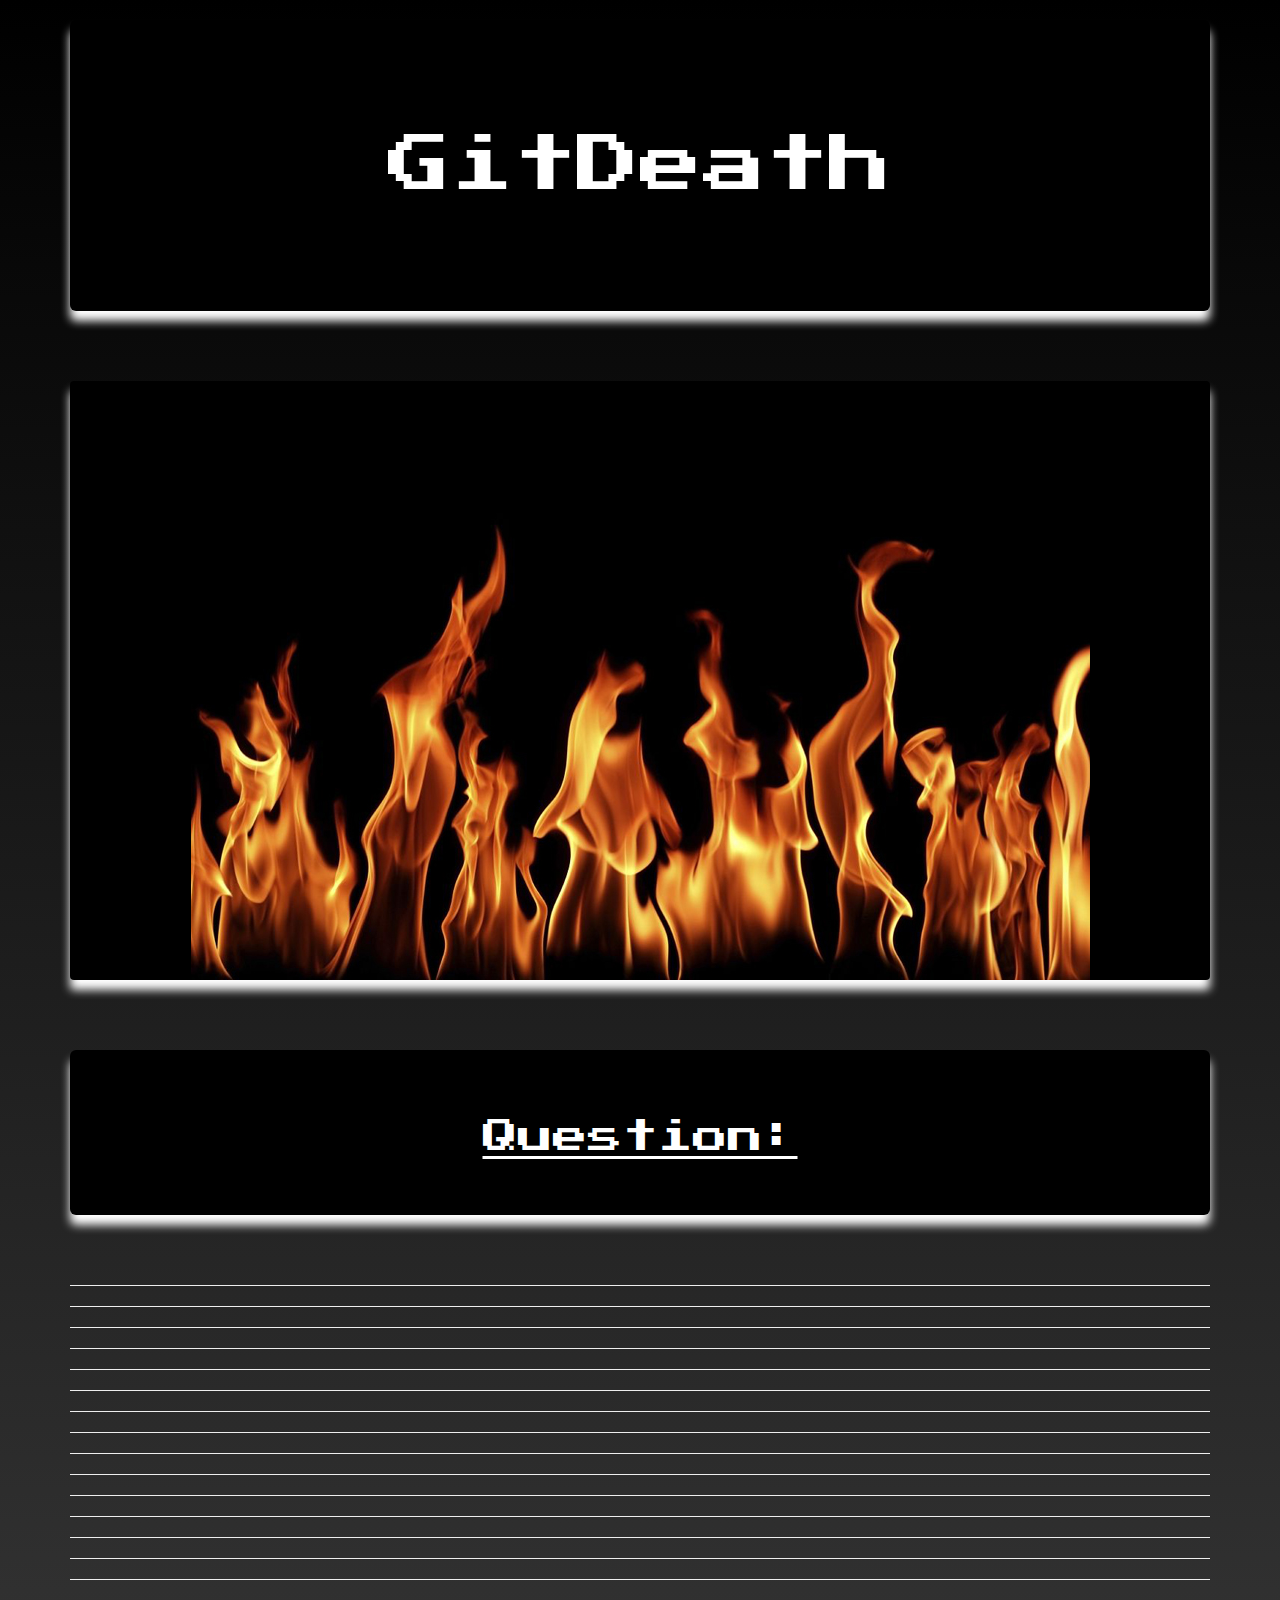
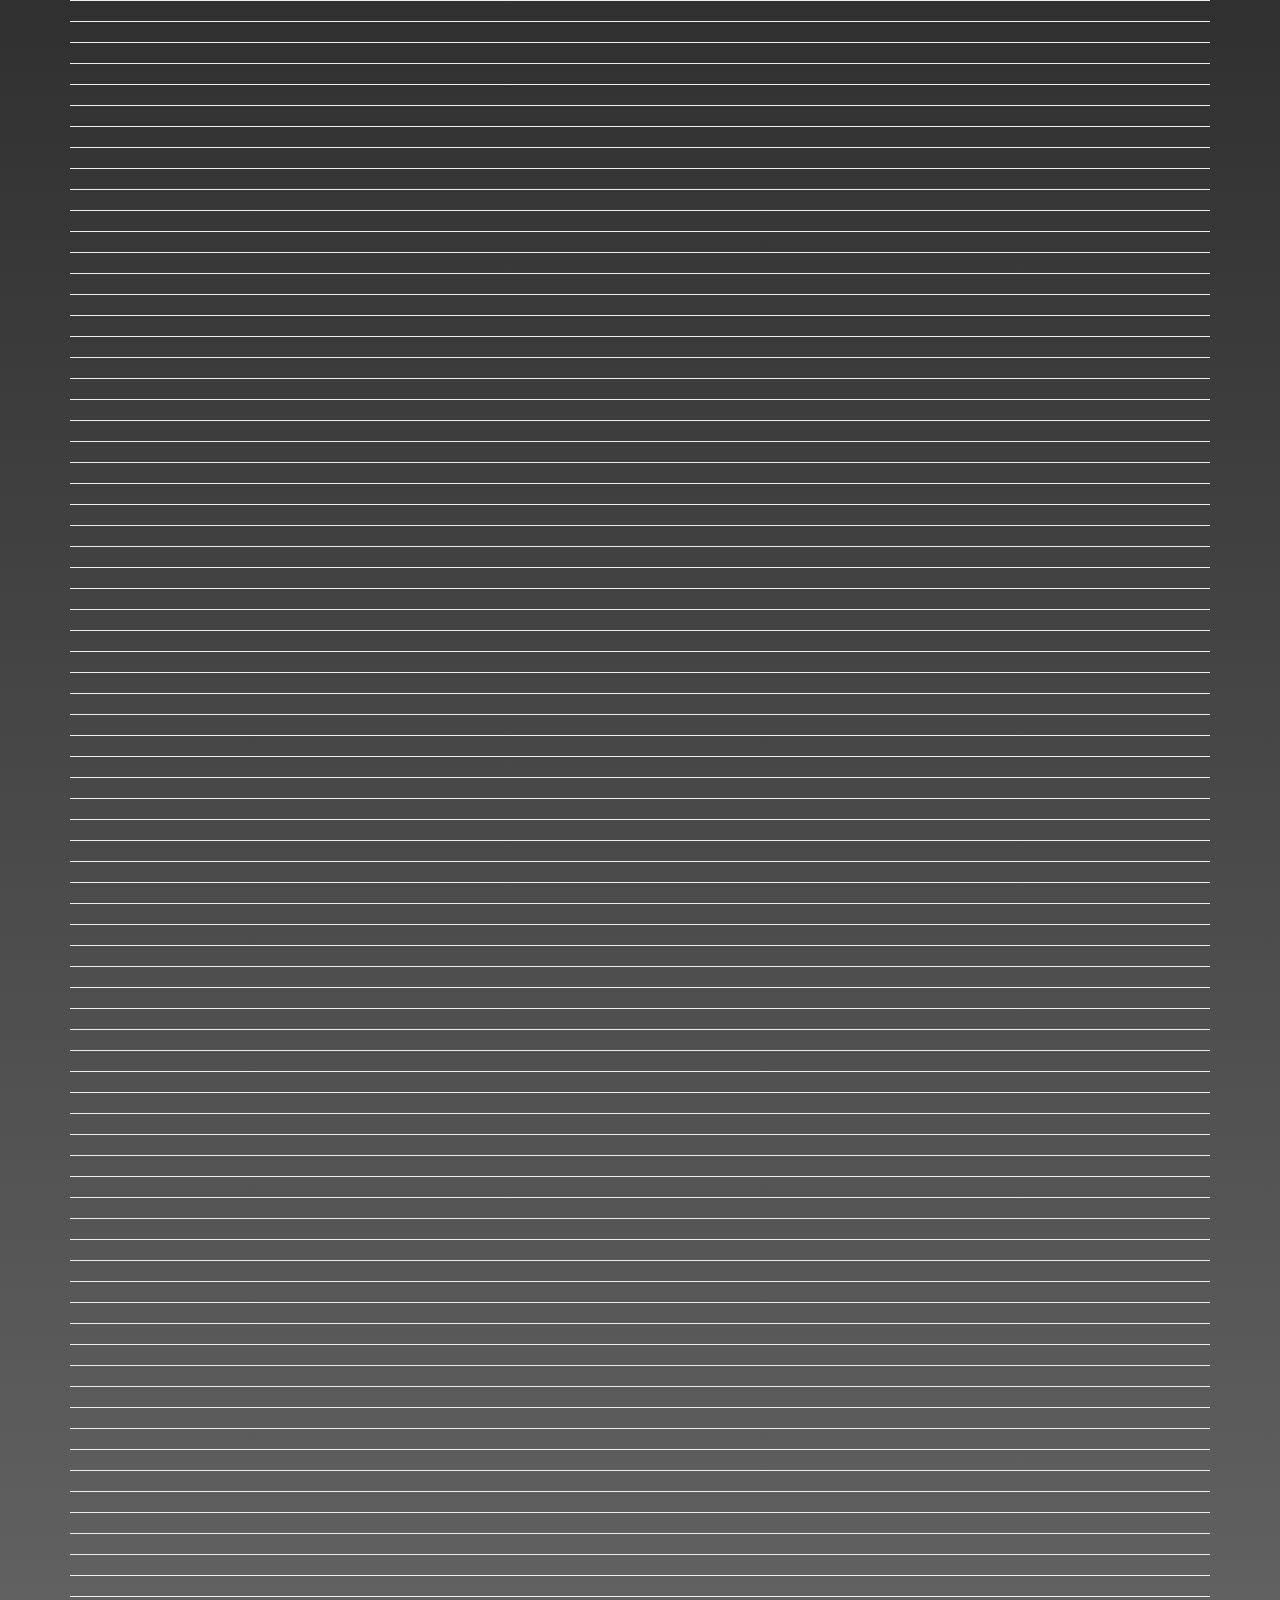
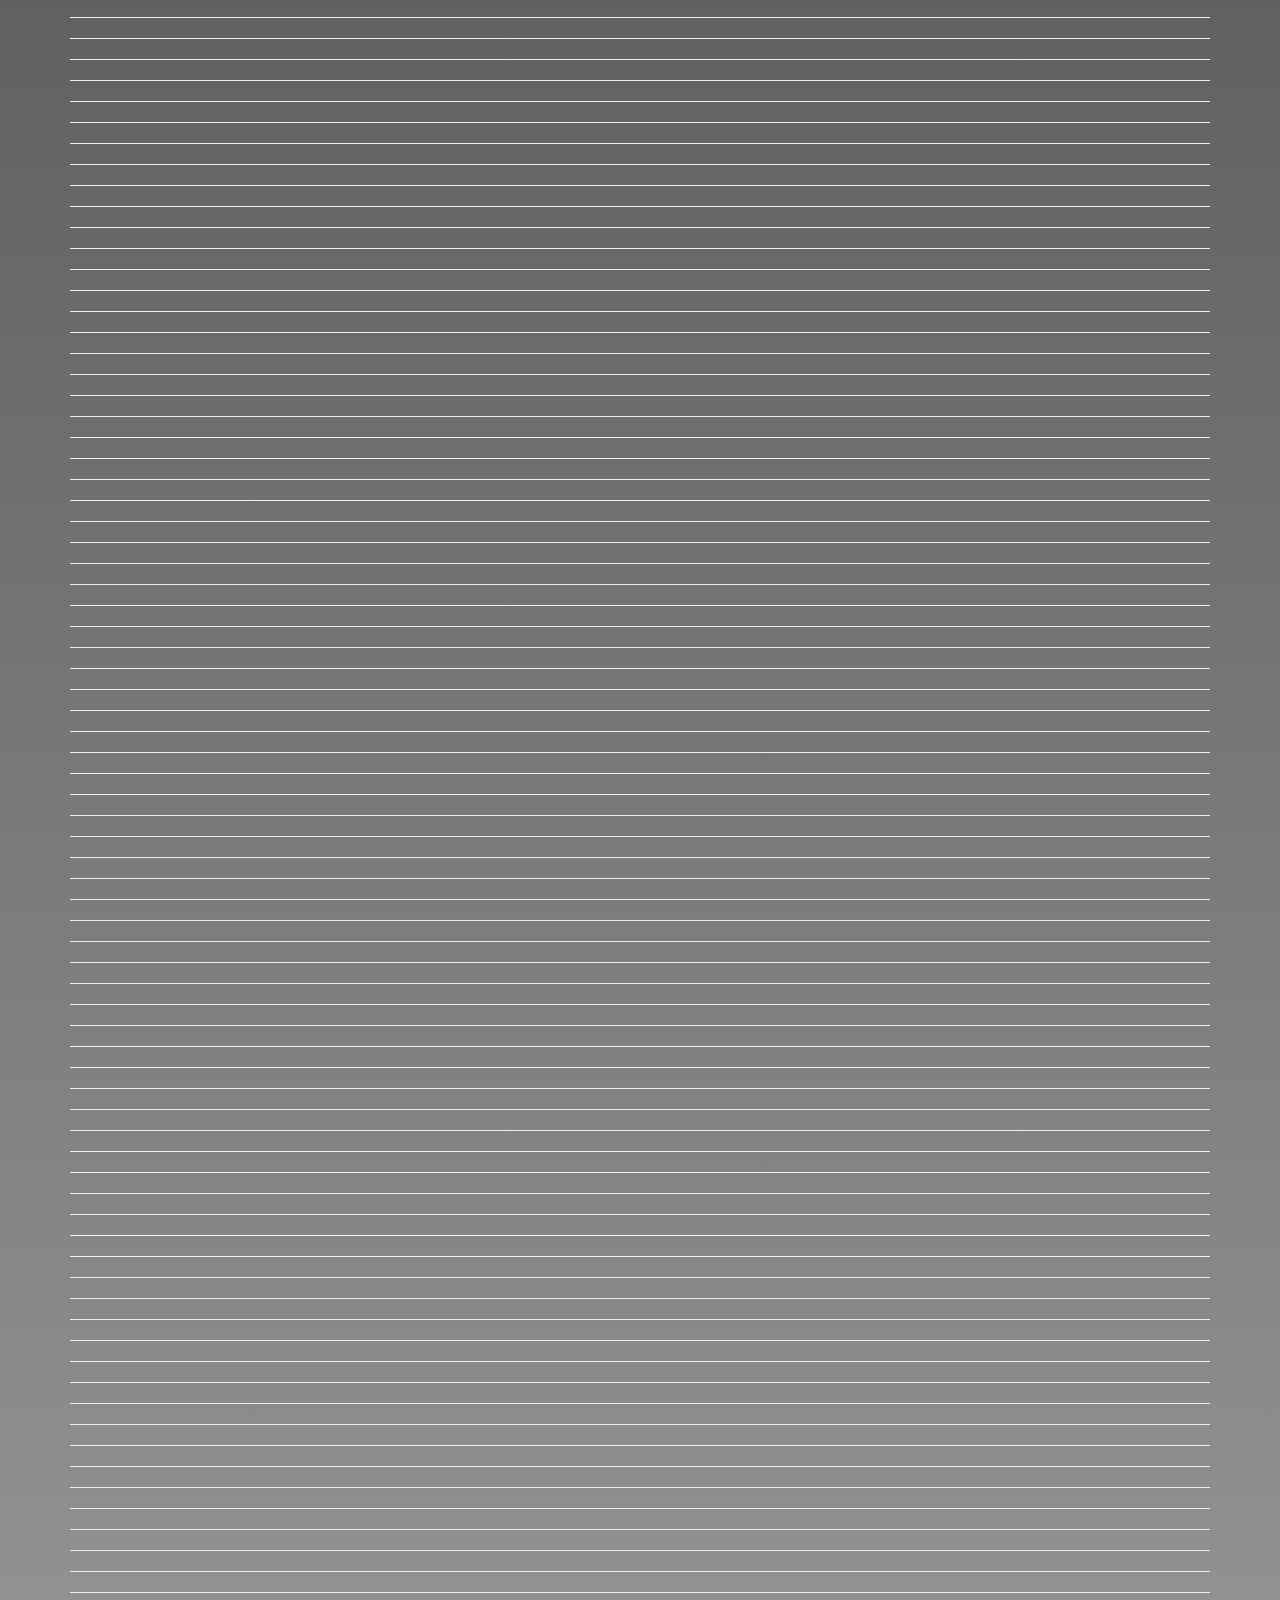
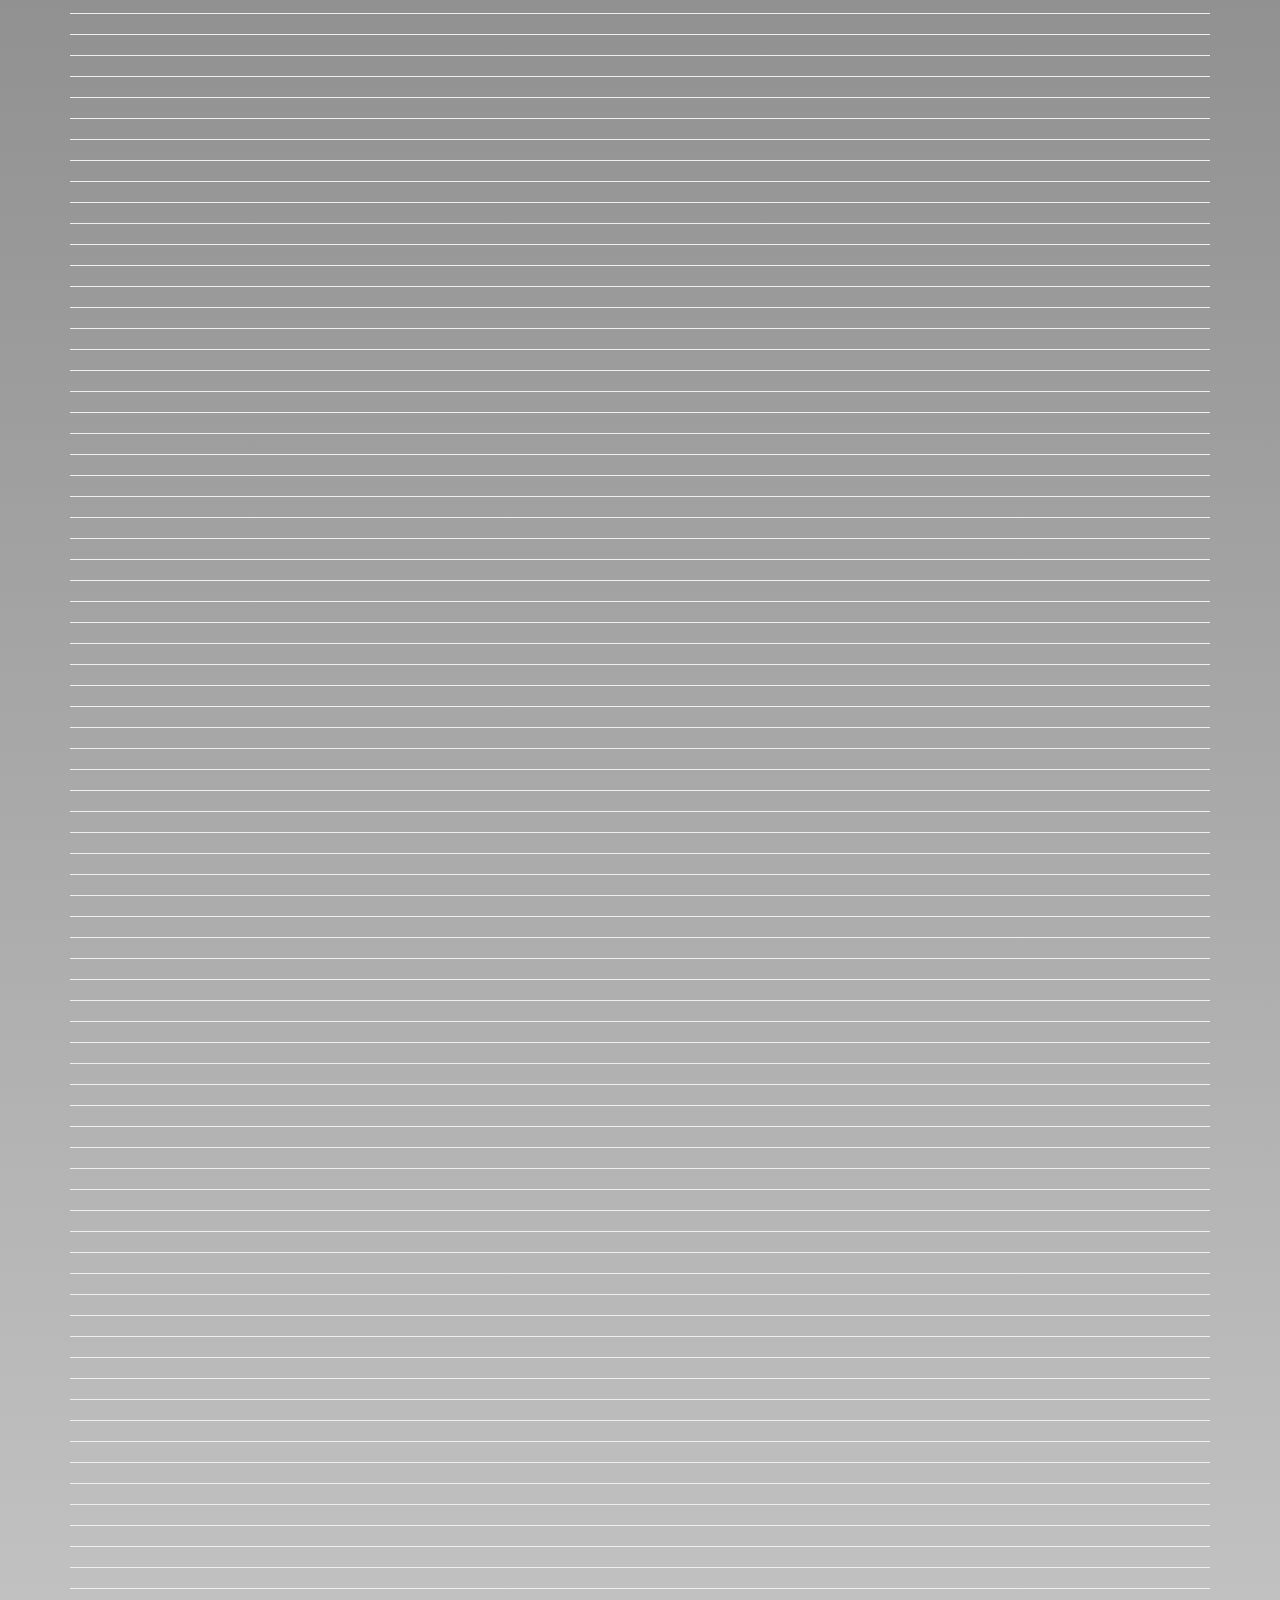
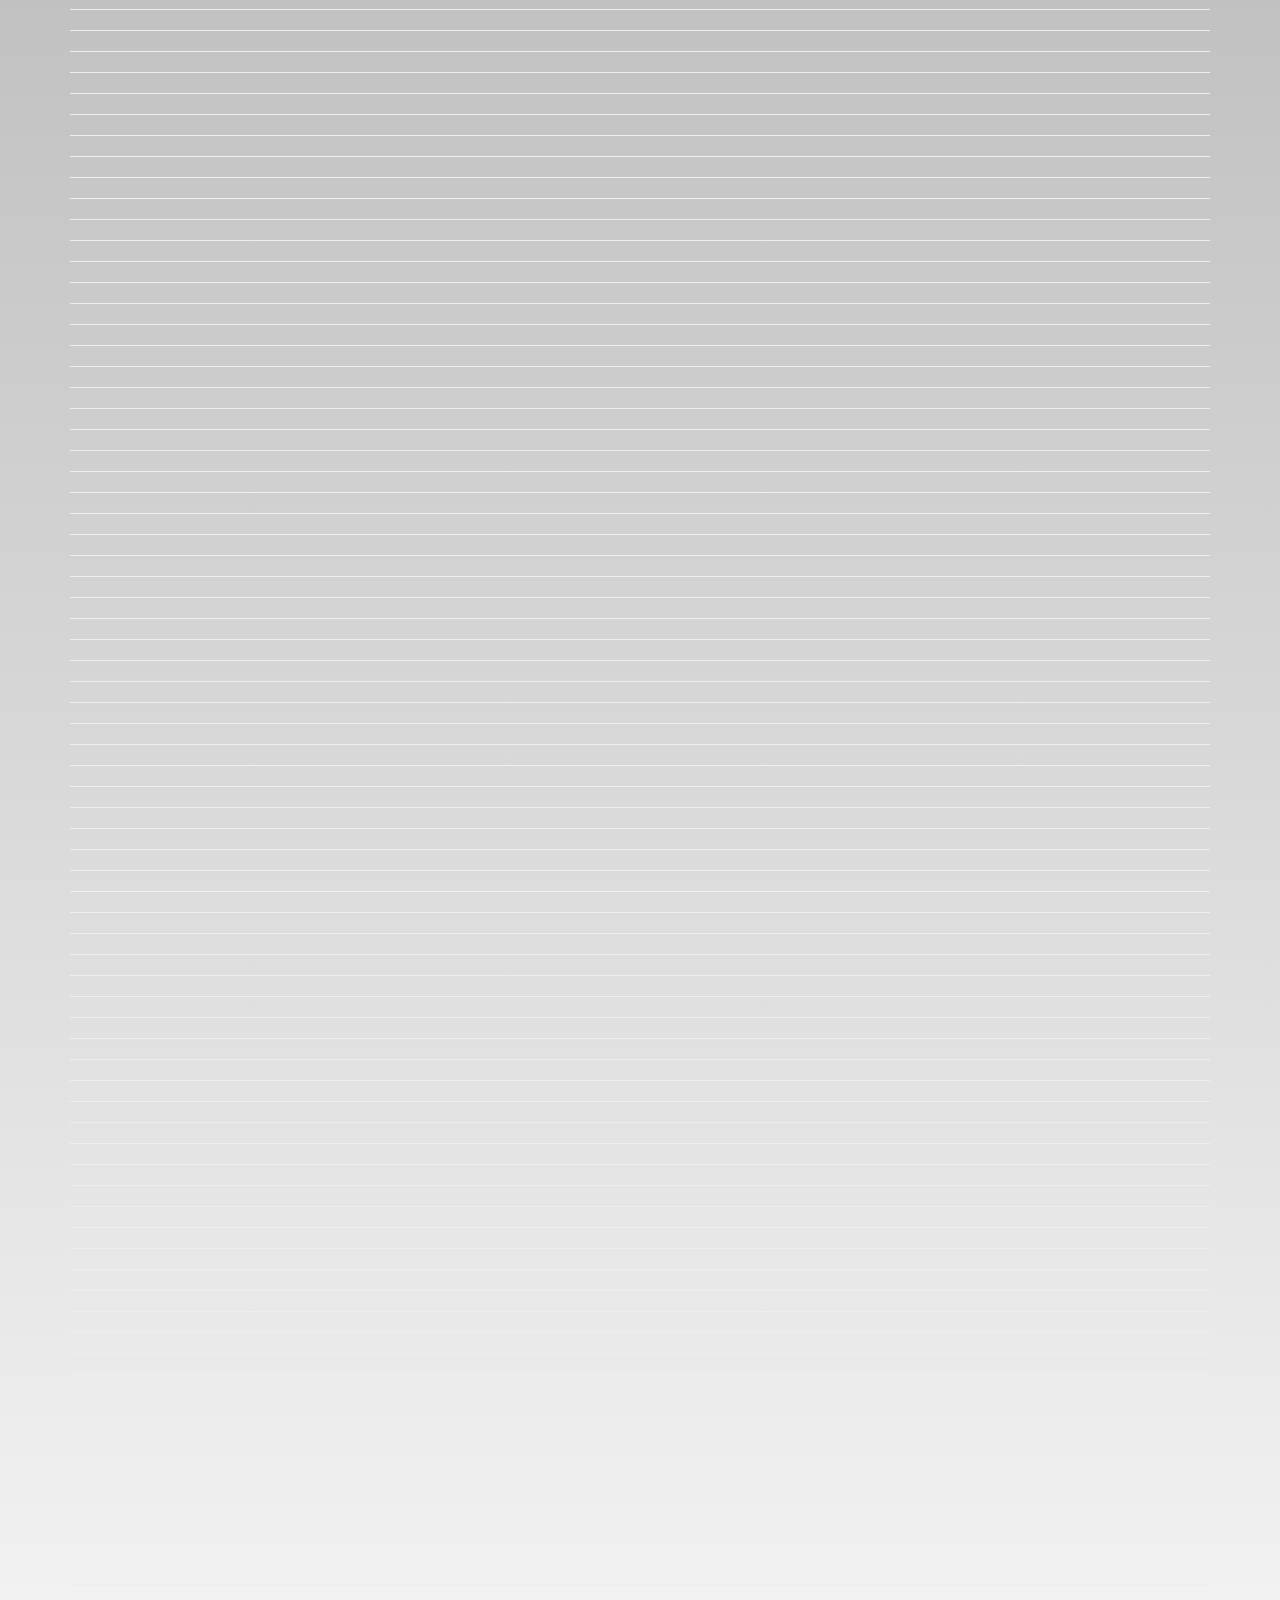
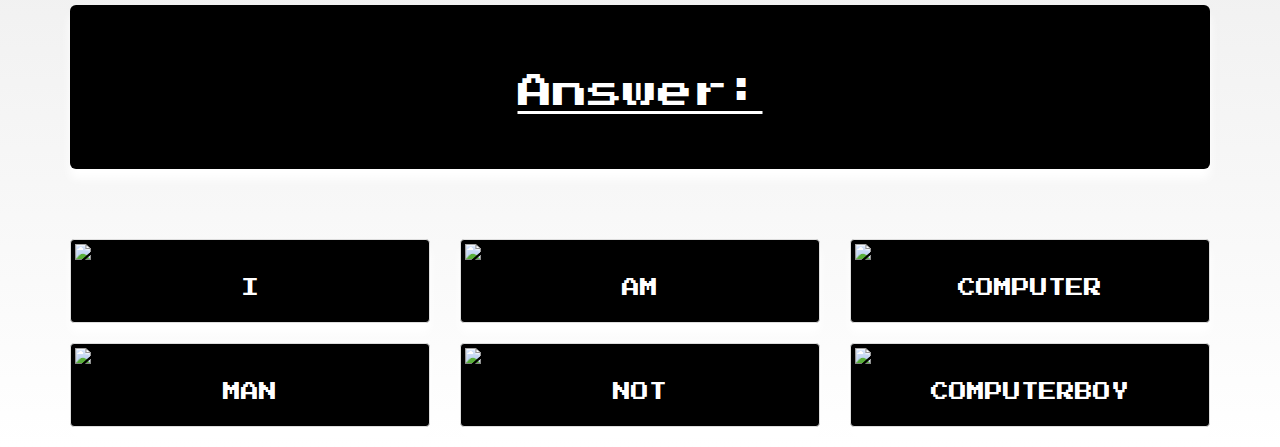
==== public/index.html @ b794fa9b "hw" ====
<!DOCTYPE html>
<html>
<head>

  <title>GitDeath</title>
  <meta name="description" content="GitDeath">
  <meta charset="utf-8">
  <meta http-equiv="x-ua-compatible" content="ie=edge">
  <meta name="viewport" content="width=device-width, initial-scale=1">

  <link rel="stylesheet" href="https://maxcdn.bootstrapcdn.com/bootstrap/3.3.6/css/bootstrap.min.css">
  <link rel="stylesheet" href="main.css">

  <link href="https://fonts.googleapis.com/css?family=Press+Start+2P" rel="stylesheet">

</head>
<body>
  <audio source src="10 Chrome Country.mp3" autoplay></audio>
  <div class="container">
    <br />
    <div class="jumbotron text-center">
      <h1>GitDeath</h1>
    </div>
    <div class="jumbotron2 text-center hidden-sm hidden-md hidden-xs">
      <img src="FLAME.jpg" />
    </div>
    <div class="jumbotron text-center">
      <h3 class="text-center">Question:</h3>
    </div>
    <div id="featured" class="text-center"></div>
    <!-- <div class="row">
      <div class="col-sm-4">
        <div class="thumbnail" data-id="1">
          <img src="http://unsplash.it/600/350?random" />
          <div class="caption">
            <h4>Work Title Goes Here</h4>
          </div>
        </div>
      </div>
      <div class="col-sm-4">
        <div class="thumbnail" data-id="2">
          <img src="http://unsplash.it/600/350?random" />
          <div class="caption">
            <h4>Work Title Goes Here</h4>
          </div>
        </div>
      </div>
      <div class="col-sm-4">
        <div class="thumbnail" data-id="3">
          <img src="http://unsplash.it/600/350?random" />
          <div class="caption">
            <h4>Work Title Goes Here</h4>
          </div>
        </div>
      </div>
    </div> -->
    <hr />
    <hr />
    <hr />
    <hr />
    <hr />
    <hr />
    <hr />
    <hr />
    <hr />
    <hr />
    <hr />
    <hr />
    <hr />
    <hr />
    <hr />
    <hr />
    <hr />
    <hr />
    <hr />
    <hr />
    <hr />
    <hr />
    <hr />
    <hr />
    <hr />
    <hr />
    <hr />
    <hr />
    <hr />
    <hr />
    <hr />
    <hr />
    <hr />
    <hr />
    <hr />
    <hr />
    <hr />
    <hr />
    <hr />
    <hr />
    <hr />
    <hr />
    <hr />
    <hr />
    <hr />
    <hr />
    <hr />
    <hr />
    <hr />
    <hr />
    <hr />
    <hr />
    <hr />
    <hr />
    <hr />
    <hr />
    <hr />
    <hr />
    <hr />
    <hr />
    <hr />
    <hr />
    <hr />
    <hr />
    <hr />
    <hr />
    <hr />
    <hr />
    <hr />
    <hr />
    <hr />
    <hr />
    <hr />
    <hr />
    <hr />
    <hr />
    <hr />
    <hr />
    <hr />
    <hr />
    <hr />
    <hr />
    <hr />
    <hr />
    <hr />
    <hr />
    <hr />
    <hr />
    <hr />
    <hr />
    <hr />
    <hr />
    <hr />
    <hr />
    <hr />
    <hr />
    <hr />
    <hr />
    <hr />
    <hr />
    <hr />
    <hr />
    <hr />
    <hr />
    <hr />
    <hr />
    <hr />
    <hr />
    <hr />
    <hr />
    <hr />
    <hr />
    <hr />
    <hr />
    <hr />
    <hr />
    <hr />
    <hr />
    <hr />
    <hr />
    <hr />
    <hr />
    <hr />
    <hr />
    <hr />
    <hr />
    <hr />
    <hr />
    <hr />
    <hr />
    <hr />
    <hr />
    <hr />
    <hr />
    <hr />
    <hr />
    <hr />
    <hr />
    <hr />
    <hr />
    <hr />
    <hr />
    <hr />
    <hr />
    <hr />
    <hr />
    <hr />
    <hr />
    <hr />
    <hr />
    <hr />
    <hr />
    <hr />
    <hr />
    <hr />
    <hr />
    <hr />
    <hr />
    <hr />
    <hr />
    <hr />
    <hr />
    <hr />
    <hr />
    <hr />
    <hr />
    <hr />
    <hr />
    <hr />
    <hr />
    <hr />
    <hr />
    <hr />
    <hr />
    <hr />
    <hr />
    <hr />
    <hr />
    <hr />
    <hr />
    <hr />
    <hr />
    <hr />
    <hr />
    <hr />
    <hr />
    <hr />
    <hr />
    <hr />
    <hr />
    <hr />
    <hr />
    <hr />
    <hr />
    <hr />
    <hr />
    <hr />
    <hr />
    <hr />
    <hr />
    <hr />
    <hr />
    <hr />
    <hr />
    <hr />
    <hr />
    <hr />
    <hr />
    <hr />
    <hr />
    <hr />
    <hr />
    <hr />
    <hr />
    <hr />
    <hr />
    <hr />
    <hr />
    <hr />
    <hr />
    <hr />
    <hr />
    <hr />
    <hr />
    <hr />
    <hr />
    <hr />
    <hr />
    <hr />
    <hr />
    <hr />
    <hr />
    <hr />
    <hr />
    <hr />
    <hr />
    <hr />
    <hr />
    <hr />
    <hr />
    <hr />
    <hr />
    <hr />
    <hr />
    <hr />
    <hr />
    <hr />
    <hr />
    <hr />
    <hr />
    <hr />
    <hr />
    <hr />
    <hr />
    <hr />
    <hr />
    <hr />
    <hr />
    <hr />
    <hr />
    <hr />
    <hr />
    <hr />
    <hr />
    <hr />
    <hr />
    <hr />
    <hr />
    <hr />
    <hr />
    <hr />
    <hr />
    <hr />
    <hr />
    <hr />
    <hr />
    <hr />
    <hr />
    <hr />
    <hr />
    <hr />
    <hr />
    <hr />
    <hr />
    <hr />
    <hr />
    <hr />
    <hr />
    <hr />
    <hr />
    <hr />
    <hr />
    <hr />
    <hr />
    <hr />
    <hr />
    <hr />
    <hr />
    <hr />
    <hr />
    <hr />
    <hr />
    <hr />
    <hr />
    <hr />
    <hr />
    <hr />
    <hr />
    <hr />
    <hr />
    <hr />
    <hr />
    <hr />
    <hr />
    <hr />
    <hr />
    <hr />
    <hr />
    <hr />
    <hr />

    <div class="jumbotron text-center">
      <h3 class="text-center">Answer:</h3>
    </div>
    <div class="row">
      <div class="col-sm-4">
        <div class="thumbnail" data-id="4">
          <img src="http://unsplash.it/600/350?random" />
          <div class="caption">
            <h4 class="text-center">I</h4>
          </div>
        </div>
      </div>
      <div class="col-sm-4">
        <div class="thumbnail" data-id="5">
          <img src="http://unsplash.it/600/350?random" />
          <div class="caption">
            <h4 class="text-center">AM</h4>
          </div>
        </div>
      </div>
      <div class="col-sm-4">
        <div class="thumbnail" data-id="6">
          <img src="http://unsplash.it/600/350?random" />
          <div class="caption">
            <h4 class="text-center">COMPUTER</h4>
          </div>
        </div>
      </div>
      <div class="col-sm-4">
        <div class="thumbnail" data-id="6">
          <img src="http://unsplash.it/600/350?random" />
          <div class="caption">
            <h4 class="text-center">MAN</h4>
          </div>
        </div>
      </div>
      <div class="col-sm-4">
        <div class="thumbnail" data-id="6">
          <img src="http://unsplash.it/600/350?random" />
          <div class="caption">
            <h4 class="text-center">NOT</h4>
          </div>
        </div>
      </div>
      <div class="col-sm-4">
        <div class="thumbnail" data-id="6">
          <img src="http://unsplash.it/600/350?random" />
          <div class="caption">
            <h4 class="text-center">COMPUTERBOY</h4>
          </div>
        </div>
      </div>
    </div>
  </div>


  <script src="https://code.jquery.com/jquery-2.2.4.min.js"></script>
  <script src="main.js"></script>
</body>
</html>
---- public/main.css ----
*{
  font-family: 'Press Start 2P', cursive;
}

body {
    background-image: linear-gradient(rgb(0, 0, 0), rgb(255, 255, 255));
}

.jumbotron{
  margin-bottom: 5em;
  background: black;
  color: white;
  box-shadow: 0 10px 10px white;
  text-shadow: 0 1px 10px white;
  border-radius: 4px;
}
.jumbotron:hover{
  transform: scale(1.1);
  color: white;
  box-shadow: 0 10px 10px white;
  text-shadow: 0 1px 10px white;
}
.jumbotron2{
  border-radius: 4px;
  color: white;
  background: black;
  box-shadow: 0 10px 10px white;
  text-shadow: 0 6px 6px white;
  margin-bottom: 5em;
}
.jumbotron2:hover{
  transform: scale(1.1);
  background: black;
  color: black;
  box-shadow: 0 10px 10px white;
  text-shadow: 0 6px 6px white;
}
h4{
  color: white;
}

.thumbnail{
  border-radius: 4px;
  background: black;
  box-shadow: 0 10px 10px white;
  text-shadow: 0 1px 1px black;
}
.thumbnail:hover{
  transform: scale(1.1);
  background: black;
  color: white;
  box-shadow: 0 10px 10px white;
  text-shadow: 0 1px 1px white;
}

p{
  color: white;
  font-size: 10em;
  text-shadow: 0 20px 20px black;
  margin-bottom: 1em;
}
h3{
  color: white;
  text-shadow: 0 20px 20px black;
  text-decoration: underline;
  font-size: 2.5em;
  
  text-align: center;
}
h1{
  color: white;
  text-shadow: 0 20px 20px black;
  font-size: 5em;
  margin-top: 1em;
  margin-bottom: 1em;
}
label{
  color: white;
  text-shadow: 0 10px 10px black;
  font-size: 2.5em;
  margin-bottom: .75em;
}
.form-control{
  font-size: 1em;
  color: black;
}
.form-group{
  height: 9em;
}


.btn-primary{
  background: black;
  color:white;
}
.btn-success{
  background: black;
  color:white;
  box-shadow: 0 10px 10px white;
  margin-bottom: 2em;
}
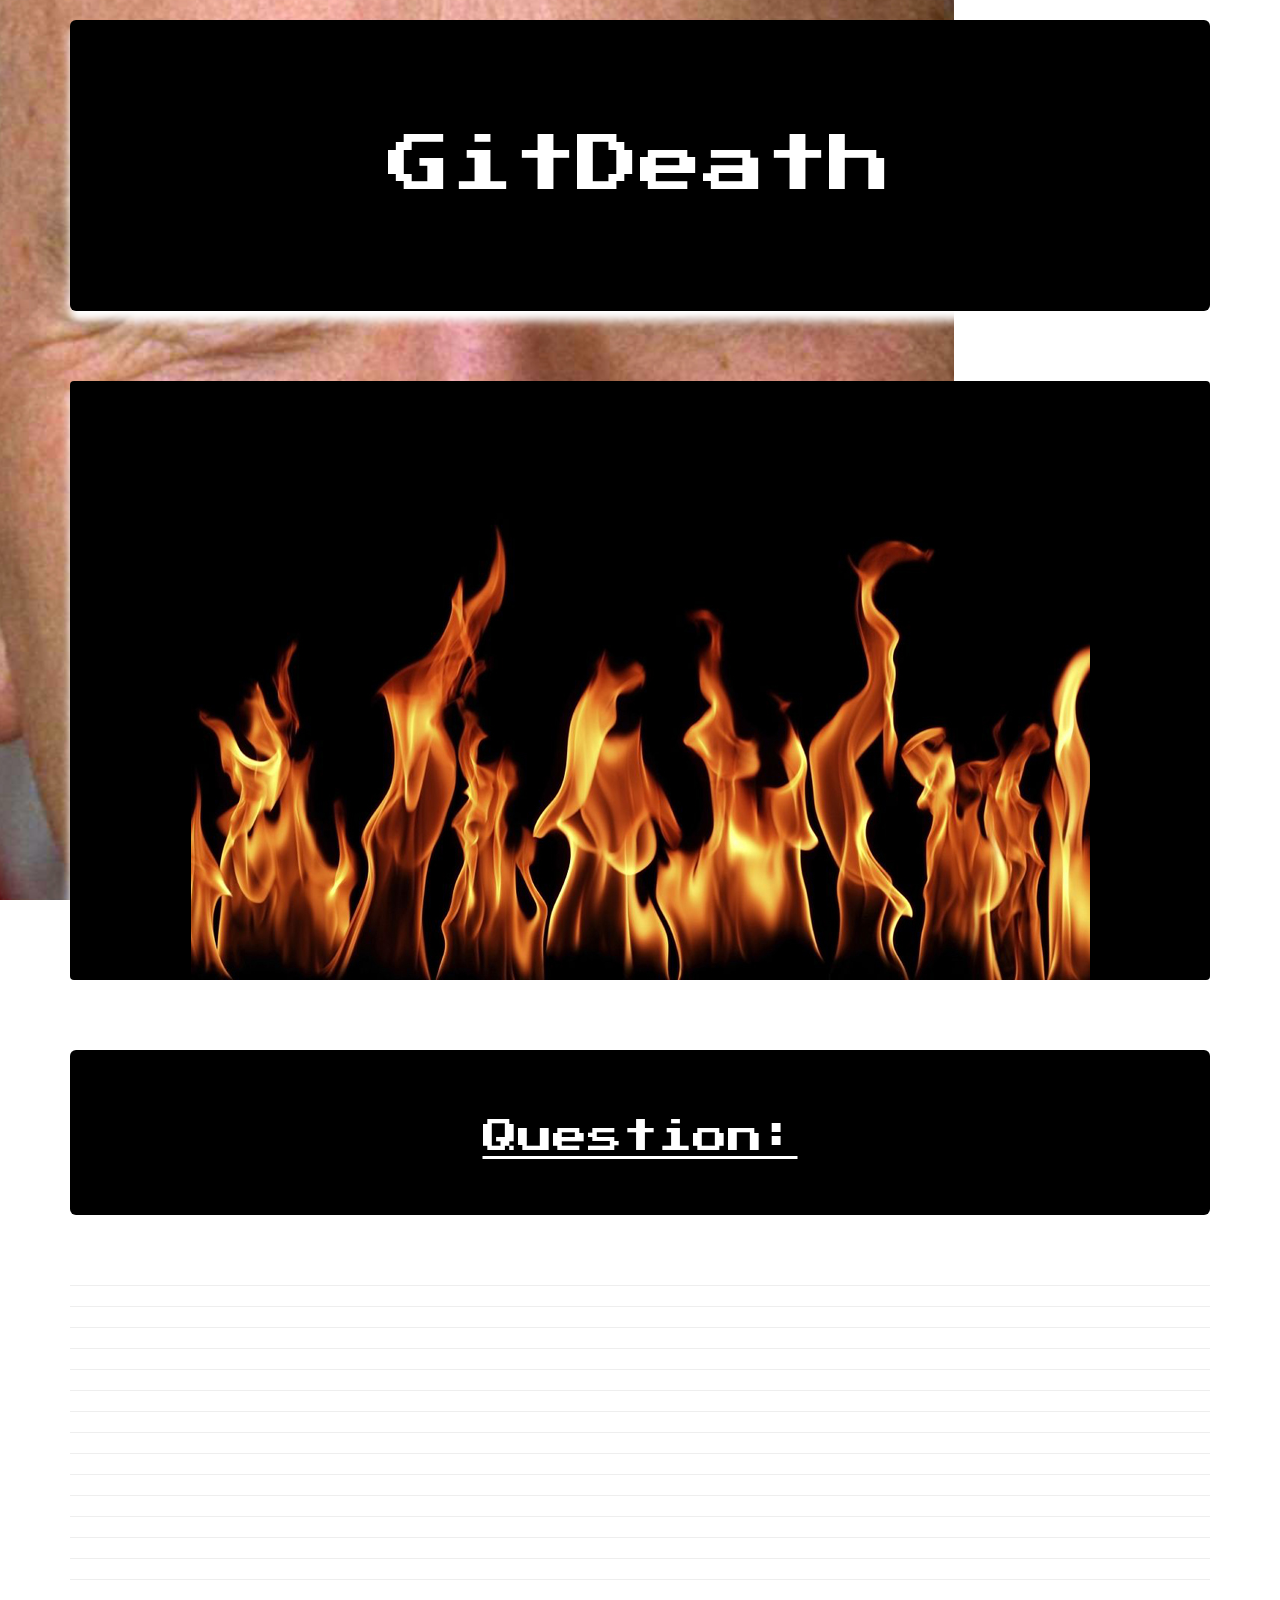
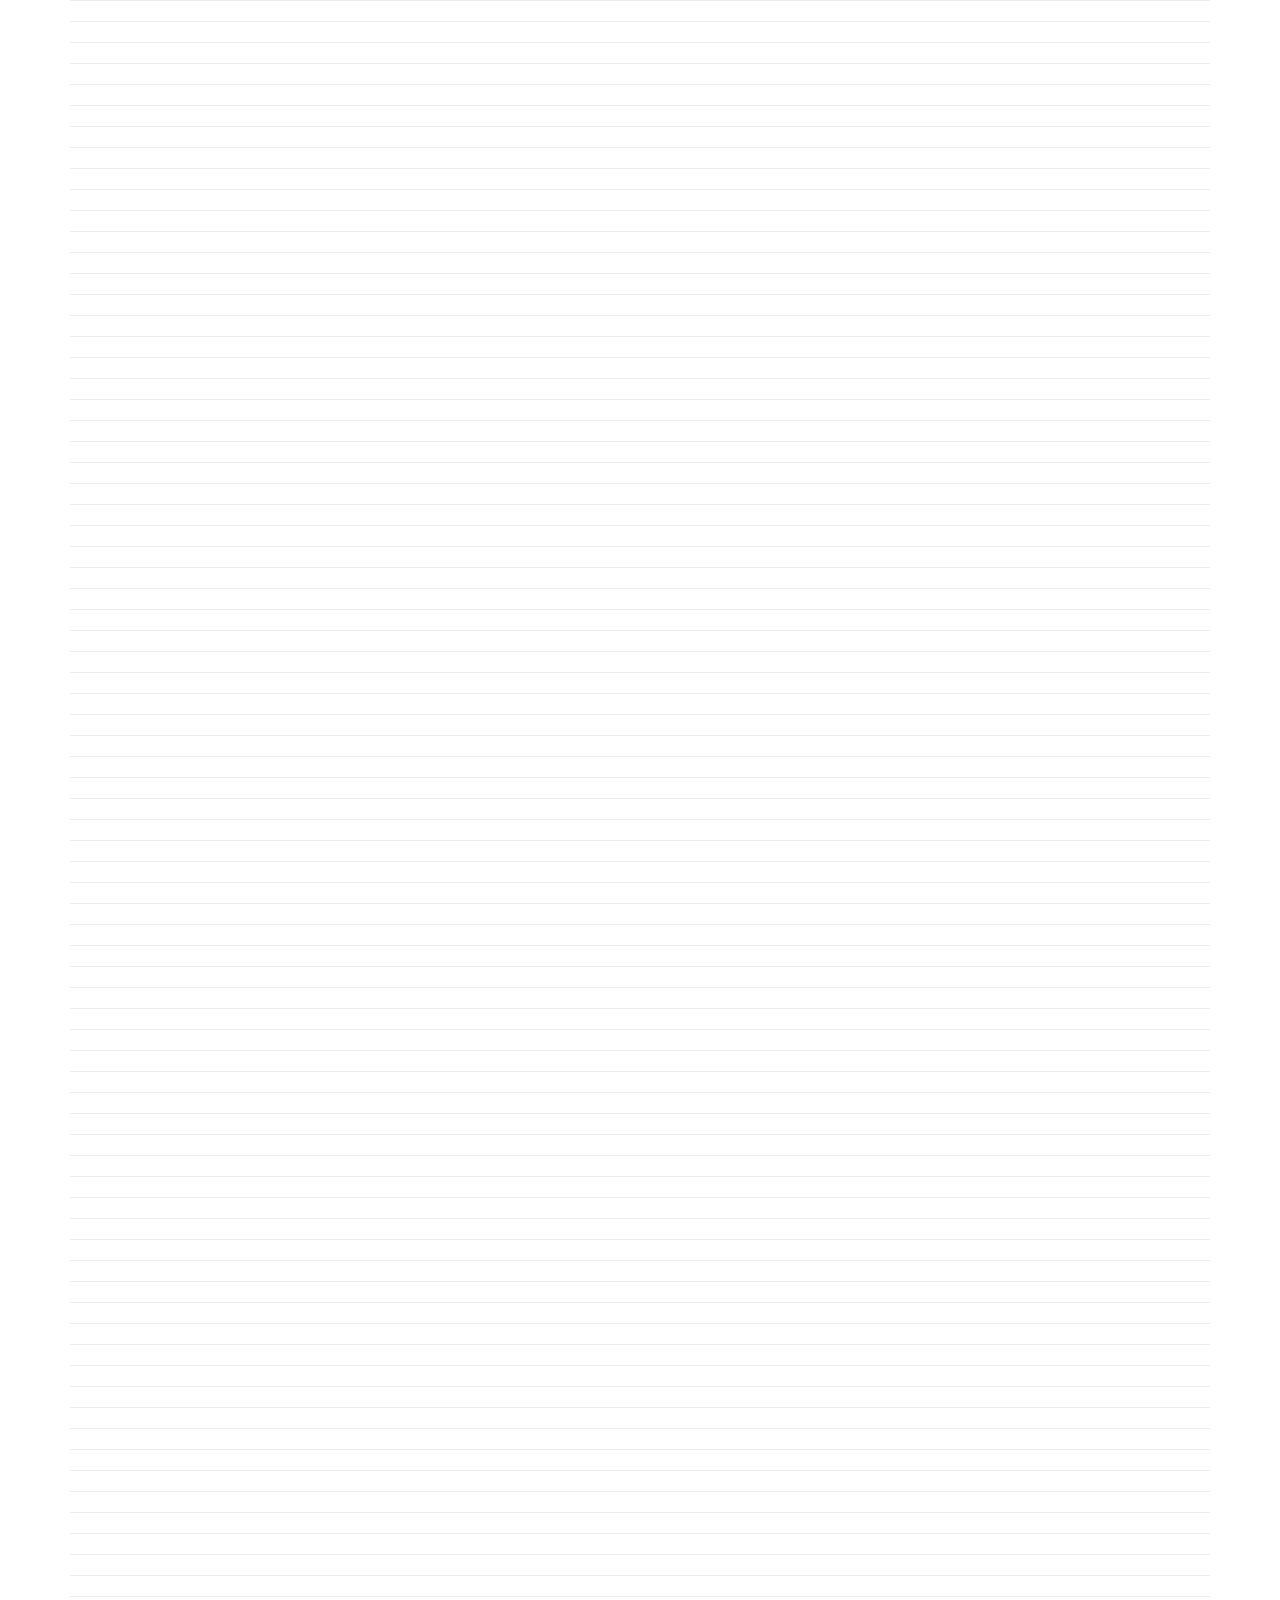
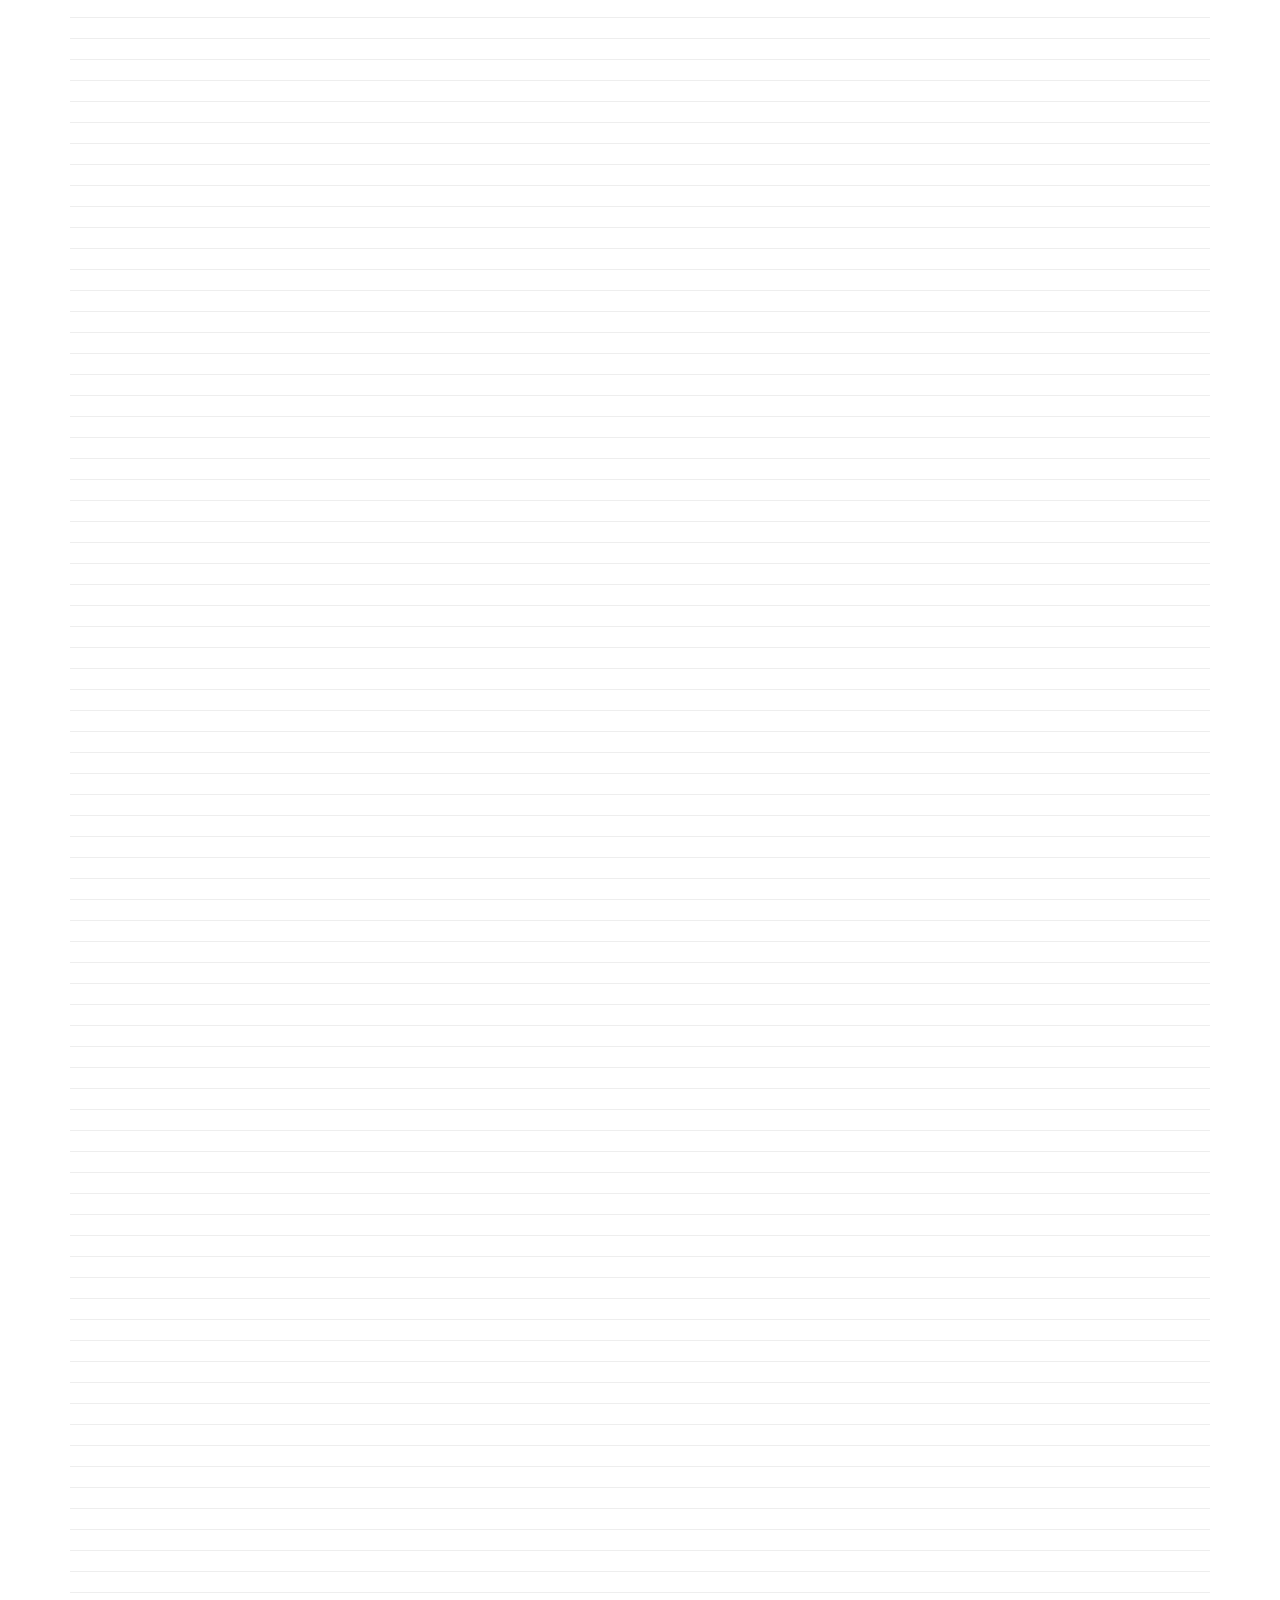
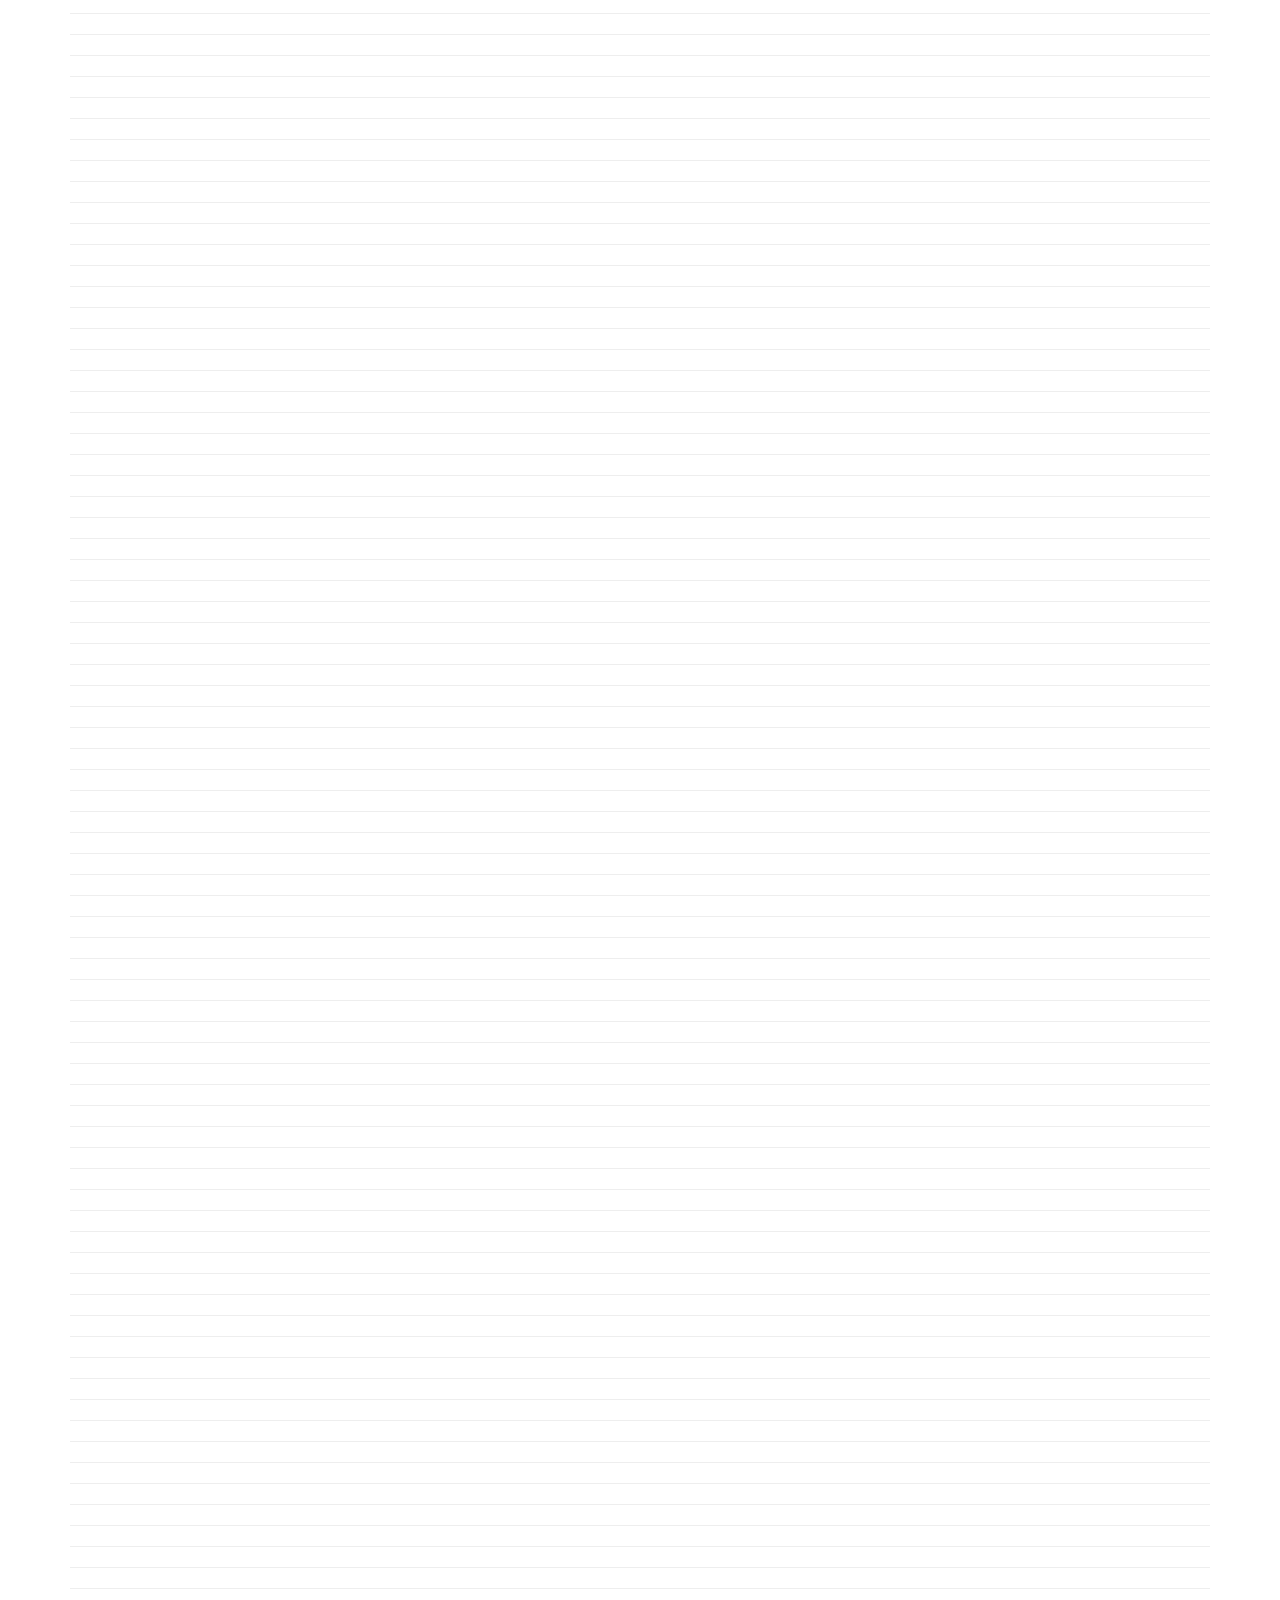
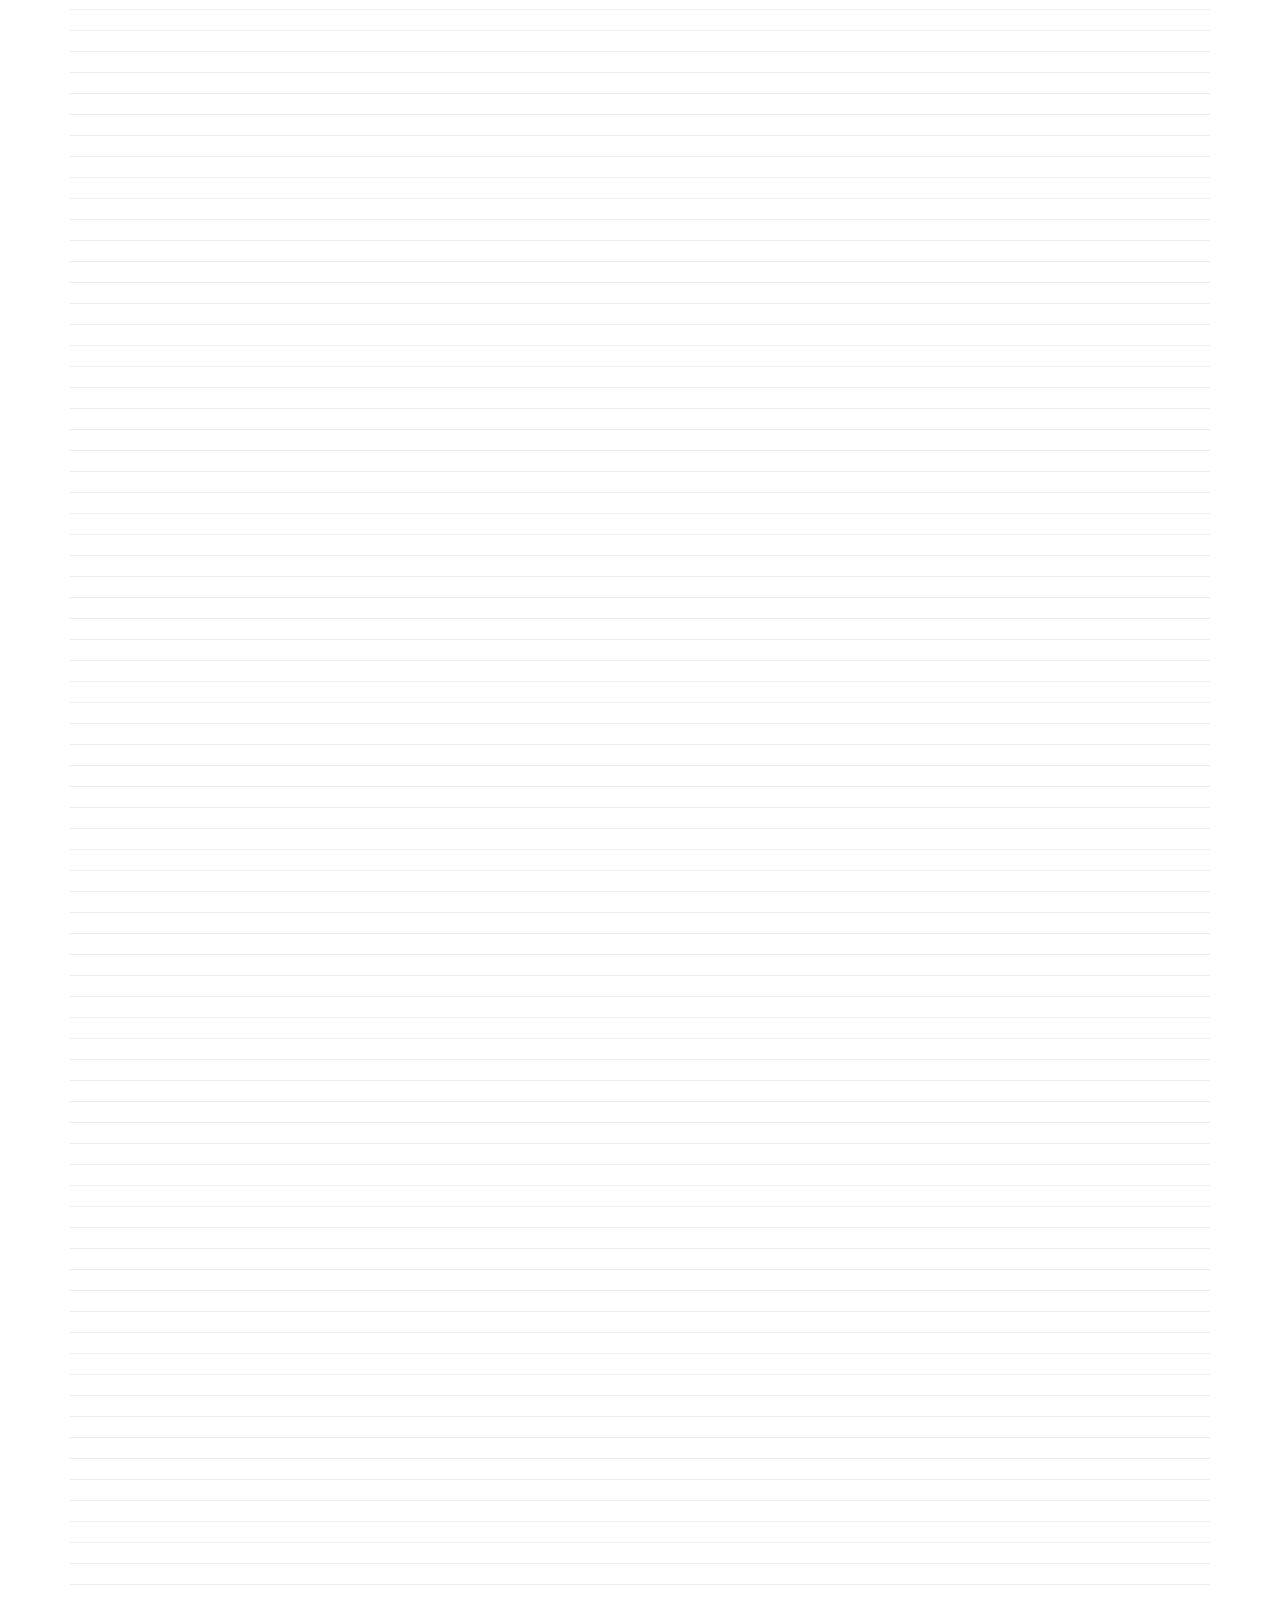
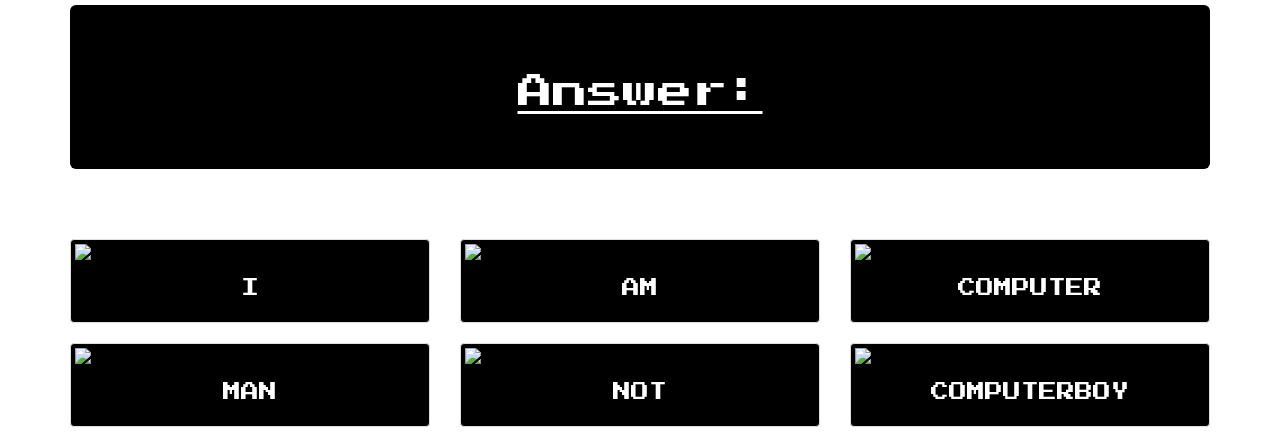
==== commit 8720195e: "1" ====
--- a/public/index.html
+++ b/public/index.html
@@ -15,7 +15,12 @@
 
 </head>
 <body>
-  <audio source src="10 Chrome Country.mp3" autoplay></audio>
+  <div class="fullscreen-bg">
+    <video loop muted autoplay poster="images/GEORGE.JPG" class="fullscreen-bg__video">
+        <source src="video/fireplace2.m4v" type="video/mp4">
+    </video>
+  </div>
+  <audio source src="Beautiful Wood-burning Fireplace Yule Log Video.mp3" autoplay></audio>
   <div class="container">
     <br />
     <div class="jumbotron text-center">
--- a/public/main.css
+++ b/public/main.css
@@ -1,9 +1,11 @@
 *{
   font-family: 'Press Start 2P', cursive;
+  cursor: url('images/george6.ico'), default !important;
 }
 
 body {
-    background-image: linear-gradient(rgb(0, 0, 0), rgb(255, 255, 255));
+    /*background-image: linear-gradient(rgb(0, 0, 0), rgb(255, 255, 255));*/
+    /*background-image: url(images/GEORGE.JPG);*/
 }
 
 .jumbotron{
@@ -64,7 +66,7 @@
   text-shadow: 0 20px 20px black;
   text-decoration: underline;
   font-size: 2.5em;
-  
+
   text-align: center;
 }
 h1{
@@ -88,6 +90,9 @@
   height: 9em;
 }
 
+hr{
+
+}
 
 .btn-primary{
   background: black;
@@ -99,3 +104,36 @@
   box-shadow: 0 10px 10px white;
   margin-bottom: 2em;
 }
+
+.fullscreen-bg {
+    position: fixed;
+    top: 0;
+    right: 0;
+    bottom: 0;
+    left: 0;
+    overflow: hidden;
+    z-index: -100;
+}
+
+.fullscreen-bg__video {
+    position: absolute;
+    top: 0;
+    left: 0;
+    /*width: 100%;*/
+    height: 100vh;
+}
+
+
+/*@media (min-aspect-ratio: 16/9) {*/
+  /*.fullscreen-bg__video video {
+    width: 100%;
+    height: 100vh;
+  }*/
+/*}*/
+
+/*@media (max-aspect-ratio: 16/9) {
+  .fullscreen-bg__video {
+    width: auto;
+    height: 100%;
+  }
+}*/
